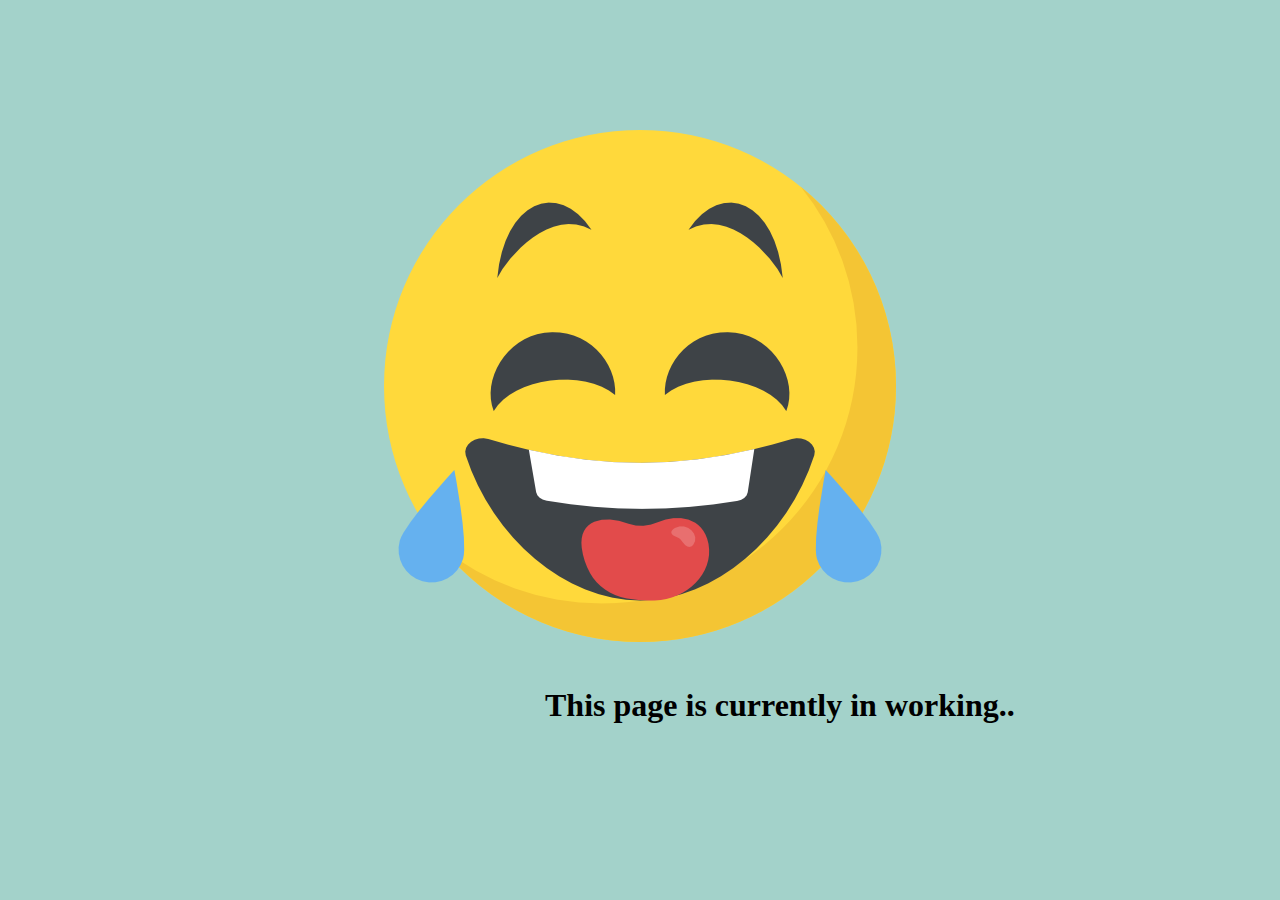
==== books.html @ e3a506de "Add files via upload" ====
<!DOCTYPE html>
<html lang="en" dir="ltr">
  <head>
    <meta charset="utf-8">
    <title>Books</title>
    <link rel="stylesheet" href="css/styles.css">
  </head>
  <body>
    <div class="bookContainer">
      <img src="icons/laughing.png" alt="">
    </div>
    <div class="textBookContainer">
      <h1>This page is currently in working..</h1>

    </div>

  </body>
</html>
---- css/styles.css ----
body{
  background-color: #a3d2ca;
  margin: 0;

}
.Container7{
  position: relative;
  text-align: center;
  width: 1500px;
  top: 50px;


}
.Container6{

  position: relative;
  text-align: center;
  top: 60px;

}


.Container1{
  position: relative;
  text-align: center;
}
.Container2{
  position: relative;
  text-align: center;

}
.Container3{
  position: relative;
  text-align: center;

}
.Container4{
  position: relative;
  text-align: center;
  top: 100px;

}
.Container5{
  position: relative;
  text-align:right;
  bottom: 10px;

}


.top-cloud{
  position: relative;
  left:35%;
  width: 15%;
  top: 3%;
}

.plane{
  position: relative;
  top: 300px;
  left: 15%
}

.middle-cloud{
  position: relative;
  width: 20%;
  right: 28%;
  top: 50px;
}




.bird1{
  position: relative;
  width: 5%;
  top: 250px;
  right: 20%;
}
.bird2{
  position: relative;
  width: 5%;
  top: 200px;
  right: 15%;
}
.bird3{
  position: relative;
  width: 5%;
  top: 280px;
  right: 23%;
}


.contact{
  position: relative;
  right: 4%;

}
.facebook{
  position: relative;
  width: 3%;
  right: 4%;
}
.instagram{
  position: relative;
  width: 3%;
  right: 3%;
}

.mail{
  position: relative;
  width: 3%;
  right: 2%;
}

.mountain{
  position: relative;
  width: 45%;

}

.hobbies{
  position: relative;
  width: 60px;
  right: 40px;
}

.books{
  position: relative;
  width: 60px;
  right: 20px;
}

.skills{
  position: relative;
  width: 60px;
  left: 6.5px;
}
.cv{
  position: relative;
  width: 60px;
  left: 25px;
}

.bookContainer{
  position: relative;
  text-align: center;
  top: 130px;
}

.textBookContainer{
  position: relative;
  left: 545px;
  top: 150px;
  
}
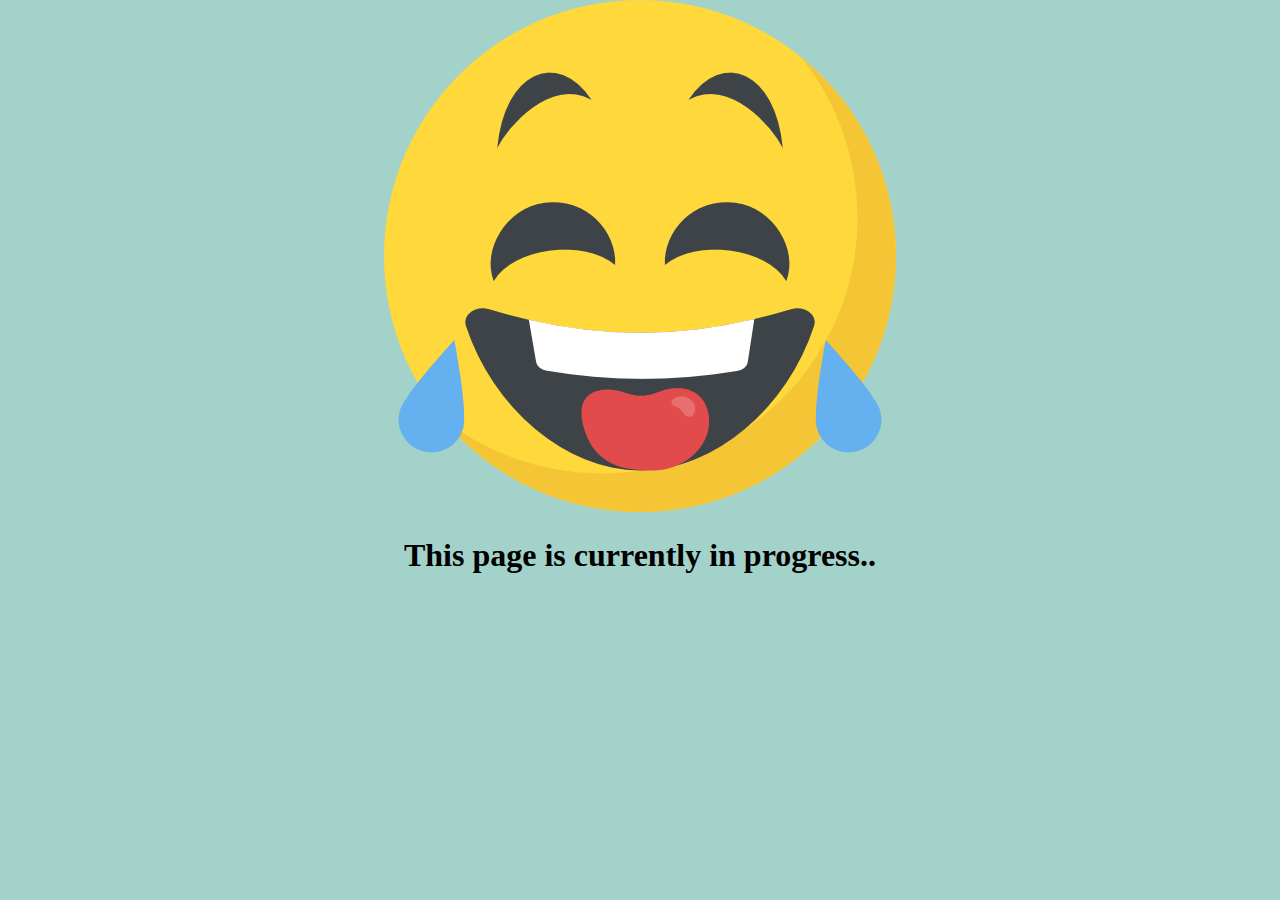
==== commit 2165c2c4: "Update 1.0" ====
--- a/books.html
+++ b/books.html
@@ -10,7 +10,7 @@
       <img src="icons/laughing.png" alt="">
     </div>
     <div class="textBookContainer">
-      <h1>This page is currently in working..</h1>
+      <h1>This page is currently in progress..</h1>
 
     </div>
 
--- a/css/styles.css
+++ b/css/styles.css
@@ -4,14 +4,7 @@
   margin: 0;
 
 }
-.Container7{
-  position: relative;
-  text-align: center;
-  width: 1500px;
-  top: 50px;
 
-
-}
 .Container6{
 
   position: relative;
@@ -137,21 +130,28 @@
   width: 60px;
   left: 6.5px;
 }
+
+.skillsContainer{
+  position: relative;
+  text-align: center;
+}
+
 .cv{
   position: relative;
   width: 60px;
-  left: 25px;
+  left: 18px;
+
 }
+
 
 .bookContainer{
   position: relative;
   text-align: center;
-  top: 130px;
+  top: 50%;
 }
 
 .textBookContainer{
   position: relative;
-  left: 545px;
-  top: 150px;
-  
+  text-align: center;
+
 }
